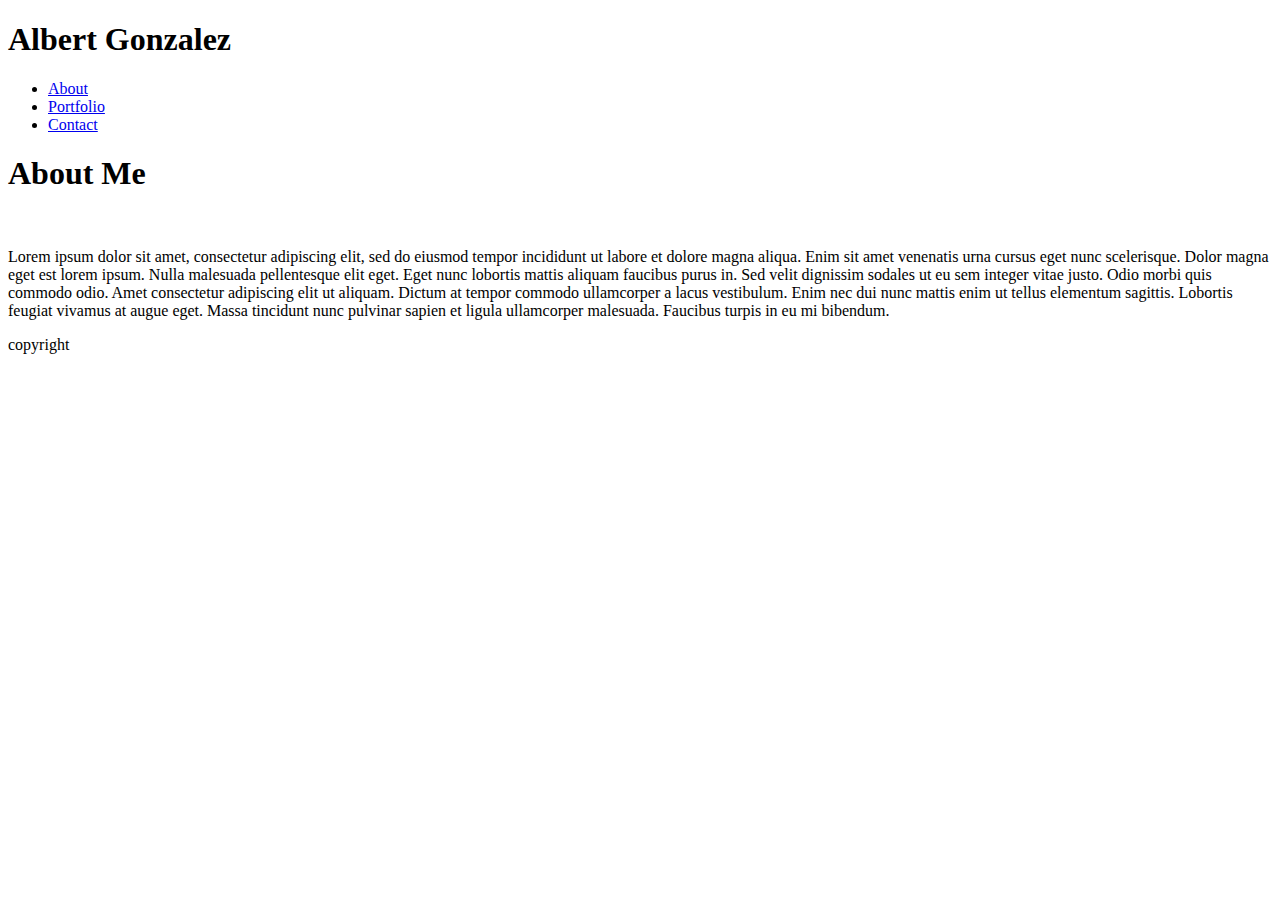
==== index.html @ 4e10dd17 "added html and bootstrap" ====
<!DOCTYPE html>
<html lang="en">
<head>
    <meta charset="UTF-8">
    <link rel="stylesheet" href="https://stackpath.bootstrapcdn.com/bootstrap/4.1.3/css/bootstrap.min.css" integrity="sha384-MCw98/SFnGE8fJT3GXwEOngsV7Zt27NXFoaoApmYm81iuXoPkFOJwJ8ERdknLPMO" crossorigin="anonymous">
    <link rel="stylesheet" href="assets/style.css">
    <title>Document</title>
</head>
<body>
    <nav class="navbar">
        <div class="">
            <h1>Albert Gonzalez</h1>
        </div>
        <div class="navButtons">
            <ul>
                <li><a href="index.html">About</a></li>
                <li><a href="portfolio.html">Portfolio</a></li>
                <li><a href="contact.html">Contact</a></li>
            </ul>
        </div>
    </nav>
    <div class="content">
        <div>
            <h1>About Me</h1>
        </div>
        <img src="http://placehold.it/200x200" alt="">
        <p>Lorem ipsum dolor sit amet, consectetur adipiscing elit, sed do eiusmod tempor incididunt ut labore et dolore magna aliqua. Enim sit amet venenatis urna cursus eget nunc scelerisque. Dolor magna eget est lorem ipsum. Nulla malesuada pellentesque elit eget. Eget nunc lobortis mattis aliquam faucibus purus in. Sed velit dignissim sodales ut eu sem integer vitae justo. Odio morbi quis commodo odio. Amet consectetur adipiscing elit ut aliquam. Dictum at tempor commodo ullamcorper a lacus vestibulum. Enim nec dui nunc mattis enim ut tellus elementum sagittis. Lobortis feugiat vivamus at augue eget. Massa tincidunt nunc pulvinar sapien et ligula ullamcorper malesuada. Faucibus turpis in eu mi bibendum.</p>
    </div>
    <footer>
        <div>
            <p>copyright</p>
        </div>
    </footer>
</body>
</html>
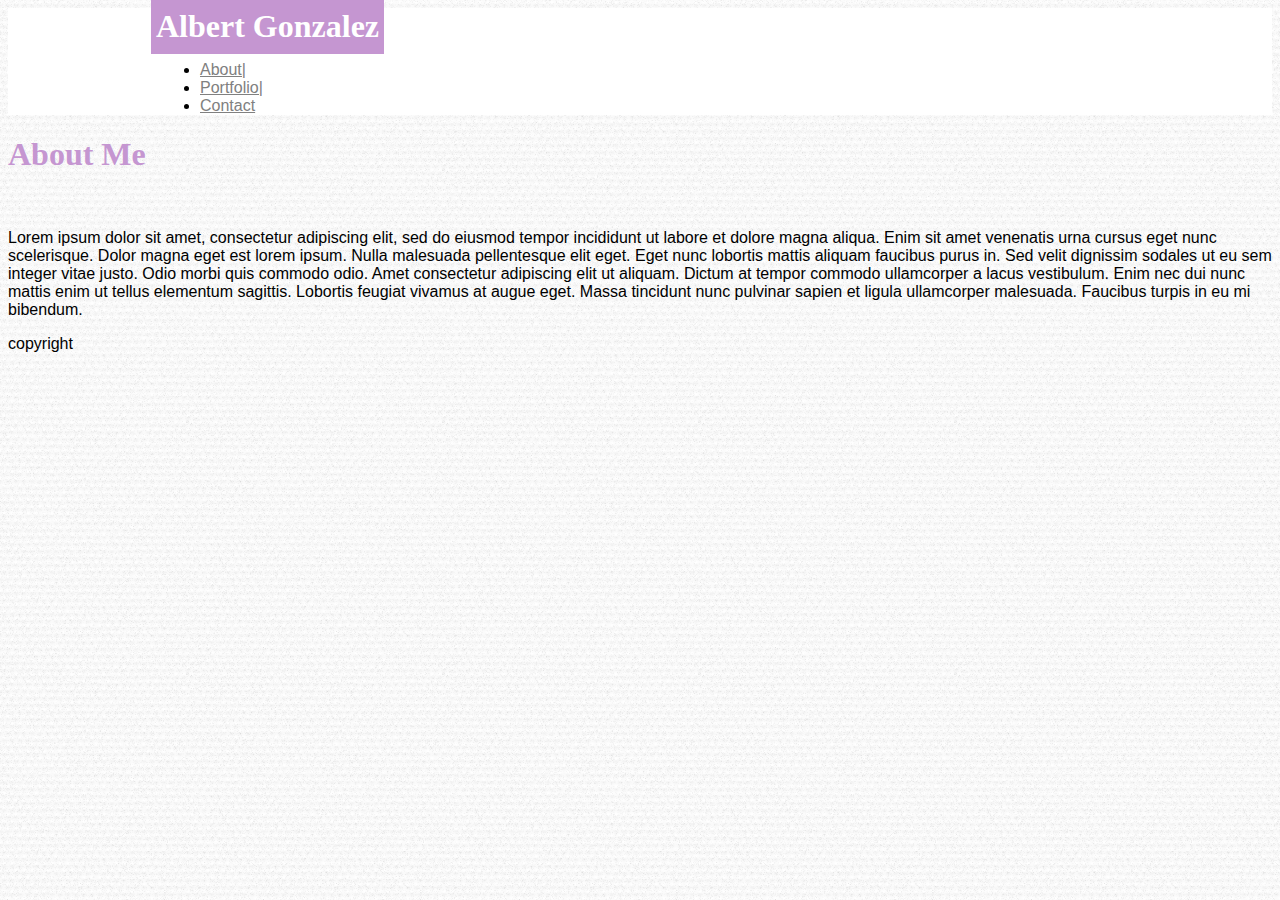
==== commit ca4d3e69: "Styled navba" ====
--- a/index.html
+++ b/index.html
@@ -7,18 +7,20 @@
     <title>Document</title>
 </head>
 <body>
-    <nav class="navbar">
-        <div class="">
-            <h1>Albert Gonzalez</h1>
-        </div>
-        <div class="navButtons">
-            <ul>
-                <li><a href="index.html">About</a></li>
-                <li><a href="portfolio.html">Portfolio</a></li>
-                <li><a href="contact.html">Contact</a></li>
-            </ul>
-        </div>
-    </nav>
+    <div class="topBar">
+            <nav class="navbar navbar-inverse">
+                    <div class="container-fluid">
+                      <div class="navbar-header">
+                         <h1 class="navbar-header">Albert Gonzalez</h1>
+                      </div>
+                      <ul class="nav navbar-nav navbar-right">
+                            <li><a href="index.html">About|</a></li>
+                            <li><a href="portfolio.html"> Portfolio|</a></li>
+                            <li><a href="contact.html"> Contact</a></li>
+                            </ul>
+                    </div>
+                  </nav>  
+    </div>           
     <div class="content">
         <div>
             <h1>About Me</h1>
--- a/assets/style.css
+++ b/assets/style.css
@@ -0,0 +1,30 @@
+body{
+    background-image: url('../images/white_paperboard.png');
+    font-family: 'Arial', 'Helvetica Neue', Helvetica, sans-serif;
+  }
+  h1{
+    font-family: 'Georgia', Times, Times New Roman, serif;
+    color:  rgb(197, 150, 209);
+  } 
+nav{
+    margin: auto;
+    width: 960px;
+    background-color: white;
+}
+.topBar{
+  background-color: white;
+}
+.navbar-nav { 
+  flex-direction: row;
+}
+nav a{
+  color: gray;
+}
+.navbar-header{
+  background-color:  rgb(197, 150, 209);
+  color: white;
+  padding: 10px 5px;
+  margin: -7px;
+  display: inline;
+
+}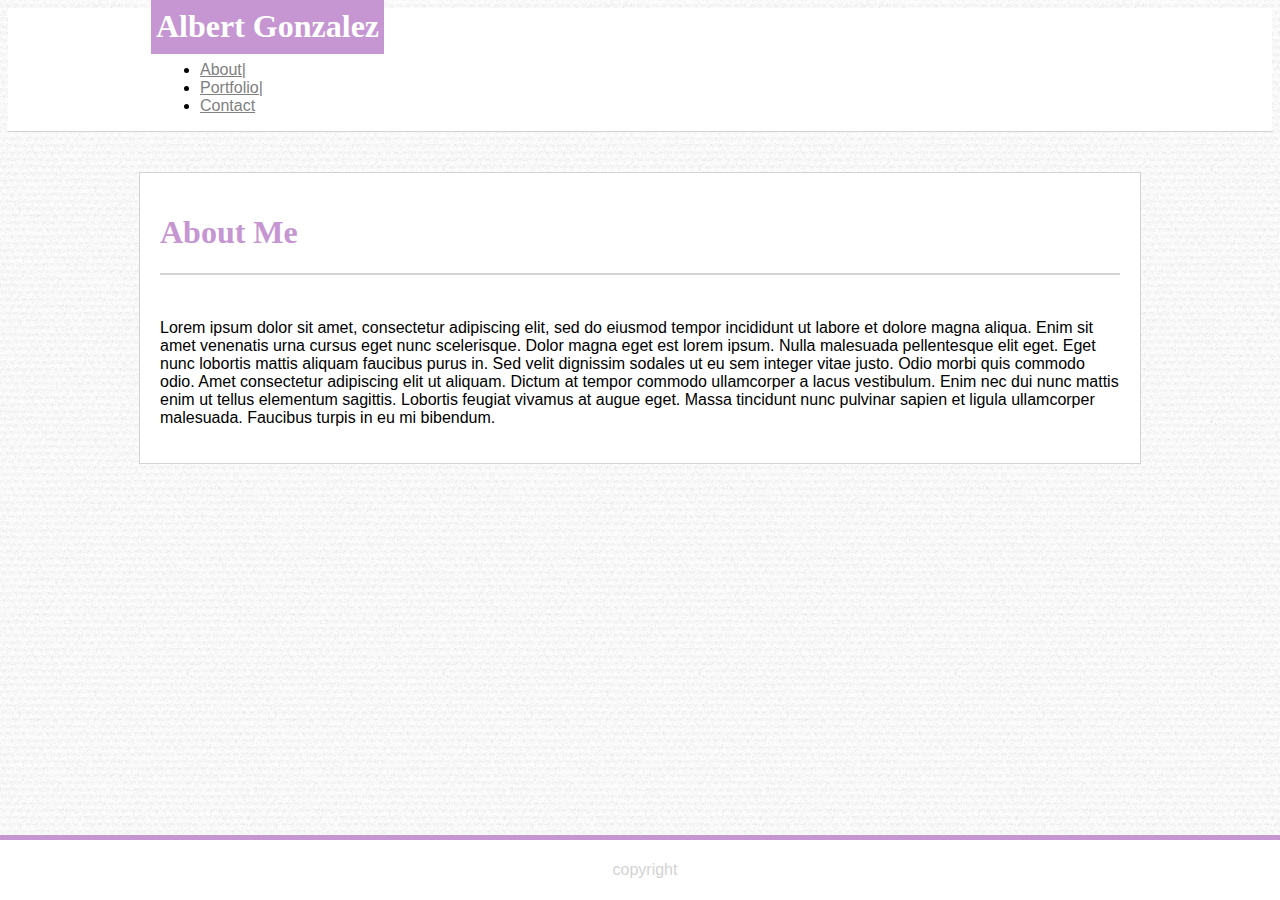
==== commit c23998d1: "fixed styles and index page" ====
--- a/index.html
+++ b/index.html
@@ -22,13 +22,23 @@
                   </nav>  
     </div>           
     <div class="content">
-        <div>
+        <div class="contentHeader">
             <h1>About Me</h1>
         </div>
-        <img src="http://placehold.it/200x200" alt="">
-        <p>Lorem ipsum dolor sit amet, consectetur adipiscing elit, sed do eiusmod tempor incididunt ut labore et dolore magna aliqua. Enim sit amet venenatis urna cursus eget nunc scelerisque. Dolor magna eget est lorem ipsum. Nulla malesuada pellentesque elit eget. Eget nunc lobortis mattis aliquam faucibus purus in. Sed velit dignissim sodales ut eu sem integer vitae justo. Odio morbi quis commodo odio. Amet consectetur adipiscing elit ut aliquam. Dictum at tempor commodo ullamcorper a lacus vestibulum. Enim nec dui nunc mattis enim ut tellus elementum sagittis. Lobortis feugiat vivamus at augue eget. Massa tincidunt nunc pulvinar sapien et ligula ullamcorper malesuada. Faucibus turpis in eu mi bibendum.</p>
+        <div class="container">
+            <div class="row">
+                <div class="col-4">
+                        <img src="http://placehold.it/200x200" alt="">
+                </div>
+                <div class="col-8">
+                        <p>Lorem ipsum dolor sit amet, consectetur adipiscing elit, sed do eiusmod tempor incididunt ut labore et dolore magna aliqua. Enim sit amet venenatis urna cursus eget nunc scelerisque. Dolor magna eget est lorem ipsum. Nulla malesuada pellentesque elit eget. Eget nunc lobortis mattis aliquam faucibus purus in. Sed velit dignissim sodales ut eu sem integer vitae justo. Odio morbi quis commodo odio. Amet consectetur adipiscing elit ut aliquam. Dictum at tempor commodo ullamcorper a lacus vestibulum. Enim nec dui nunc mattis enim ut tellus elementum sagittis. Lobortis feugiat vivamus at augue eget. Massa tincidunt nunc pulvinar sapien et ligula ullamcorper malesuada. Faucibus turpis in eu mi bibendum.</p>
+                </div>
+            </div>
+
+        </div>
+        
     </div>
-    <footer>
+    <footer class="page-footer">
         <div>
             <p>copyright</p>
         </div>
--- a/assets/style.css
+++ b/assets/style.css
@@ -13,6 +13,7 @@
 }
 .topBar{
   background-color: white;
+  border-bottom: solid lightgrey 1px;
 }
 .navbar-nav { 
   flex-direction: row;
@@ -27,4 +28,32 @@
   margin: -7px;
   display: inline;
 
+}
+
+.content{
+  width: 960px;
+  background-color: white;
+  margin: auto;
+  margin-top: 40px; 
+  padding: 20px;
+  border: solid lightgrey 1px;
+}
+
+.contentHeader{
+  border-bottom:solid lightgrey 2px;
+
+  margin-bottom: 10px; 
+}
+
+.page-footer{
+ 
+    position: fixed;
+    left: 0;
+    bottom: 0;
+    width: 100%;
+    background-color: white;
+    color: lightgrey;
+    text-align: center;
+  border-top:solid rgb(197, 150, 209) 5px;
+  padding: 5px;
 }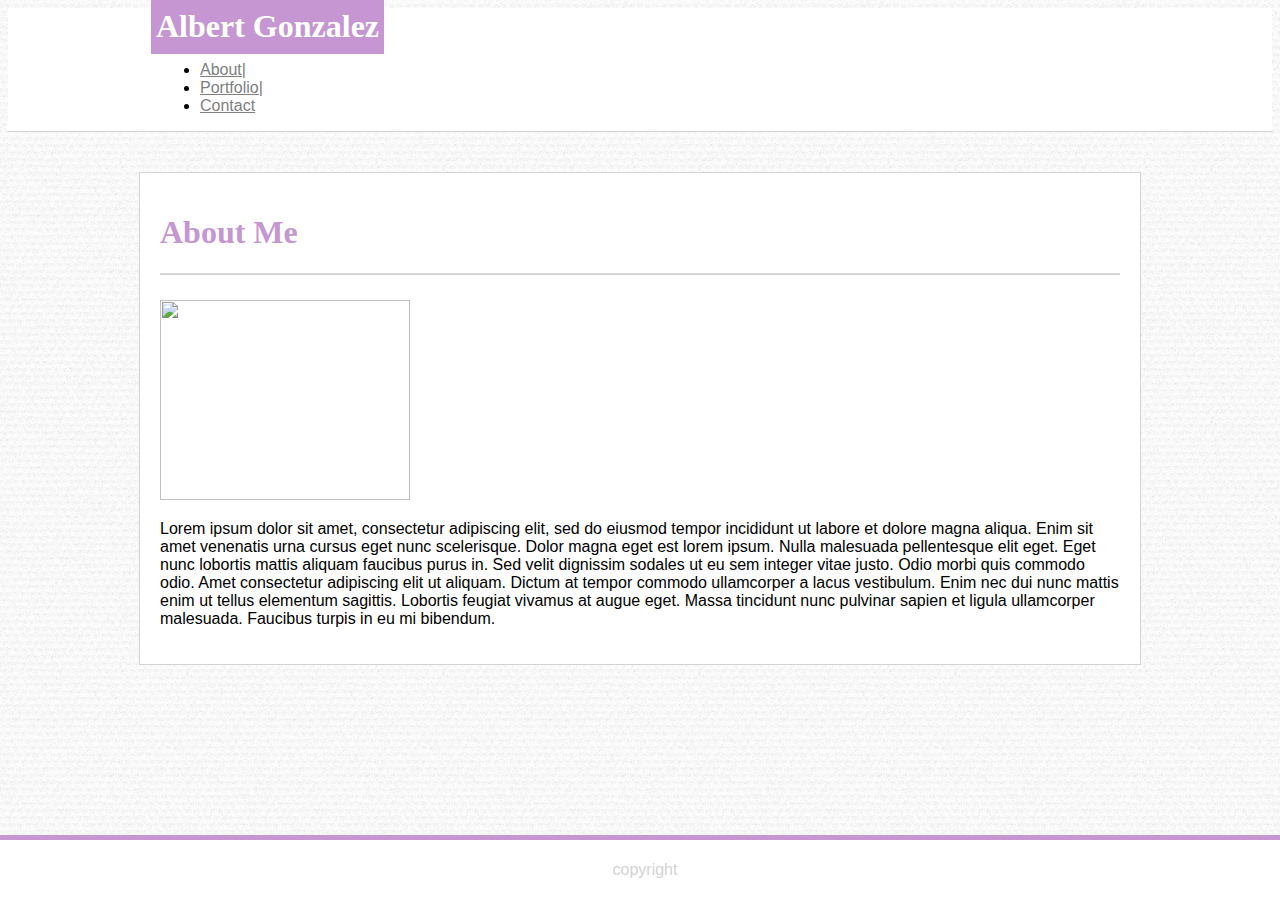
==== commit 00fc4ffd: "compketed portfolio added profile pic" ====
--- a/index.html
+++ b/index.html
@@ -28,7 +28,7 @@
         <div class="container">
             <div class="row">
                 <div class="col-4">
-                        <img src="http://placehold.it/200x200" alt="">
+                        <img id="profilepic" src="images/profilepic.png" alt="">
                 </div>
                 <div class="col-8">
                         <p>Lorem ipsum dolor sit amet, consectetur adipiscing elit, sed do eiusmod tempor incididunt ut labore et dolore magna aliqua. Enim sit amet venenatis urna cursus eget nunc scelerisque. Dolor magna eget est lorem ipsum. Nulla malesuada pellentesque elit eget. Eget nunc lobortis mattis aliquam faucibus purus in. Sed velit dignissim sodales ut eu sem integer vitae justo. Odio morbi quis commodo odio. Amet consectetur adipiscing elit ut aliquam. Dictum at tempor commodo ullamcorper a lacus vestibulum. Enim nec dui nunc mattis enim ut tellus elementum sagittis. Lobortis feugiat vivamus at augue eget. Massa tincidunt nunc pulvinar sapien et ligula ullamcorper malesuada. Faucibus turpis in eu mi bibendum.</p>
--- a/assets/style.css
+++ b/assets/style.css
@@ -56,4 +56,56 @@
     text-align: center;
   border-top:solid rgb(197, 150, 209) 5px;
   padding: 5px;
+}
+.tech1{
+  background-image: url(../images/tech1.jpg);
+  height: 175px;
+  width: 150px;
+  
+}
+.tech2{
+  background-image: url(../images/tech2.jpg);
+  height: 175px;
+  width: 150px;
+  
+}
+.tech3{
+  background-image: url(../images/tech3.jpg);
+  height: 175px;
+  width: 150px;
+  
+}
+.tech4{
+  background-image: url(../images/tech4.jpg);
+  height: 175px;
+  width: 150px;
+  
+}
+.tech5{
+  background-image: url(../images/tech5.jpg);
+  height: 175px;
+  width: 150px;
+  
+}
+div.row div.col-3{
+  margin:15px;
+}
+
+div.row div.col-3 a{
+  background-color: rgb(197, 150, 209);
+  text-align: center;
+  width: 100%;
+  margin: auto;
+  display: block;
+  position: absolute;
+  left: 0;
+  bottom: 0;
+  padding: 5px;
+  color: rgb(43, 43, 43);
+}
+
+#profilepic{
+  margin-top: 15px; 
+  width: 250px;
+  height: 200px;
 }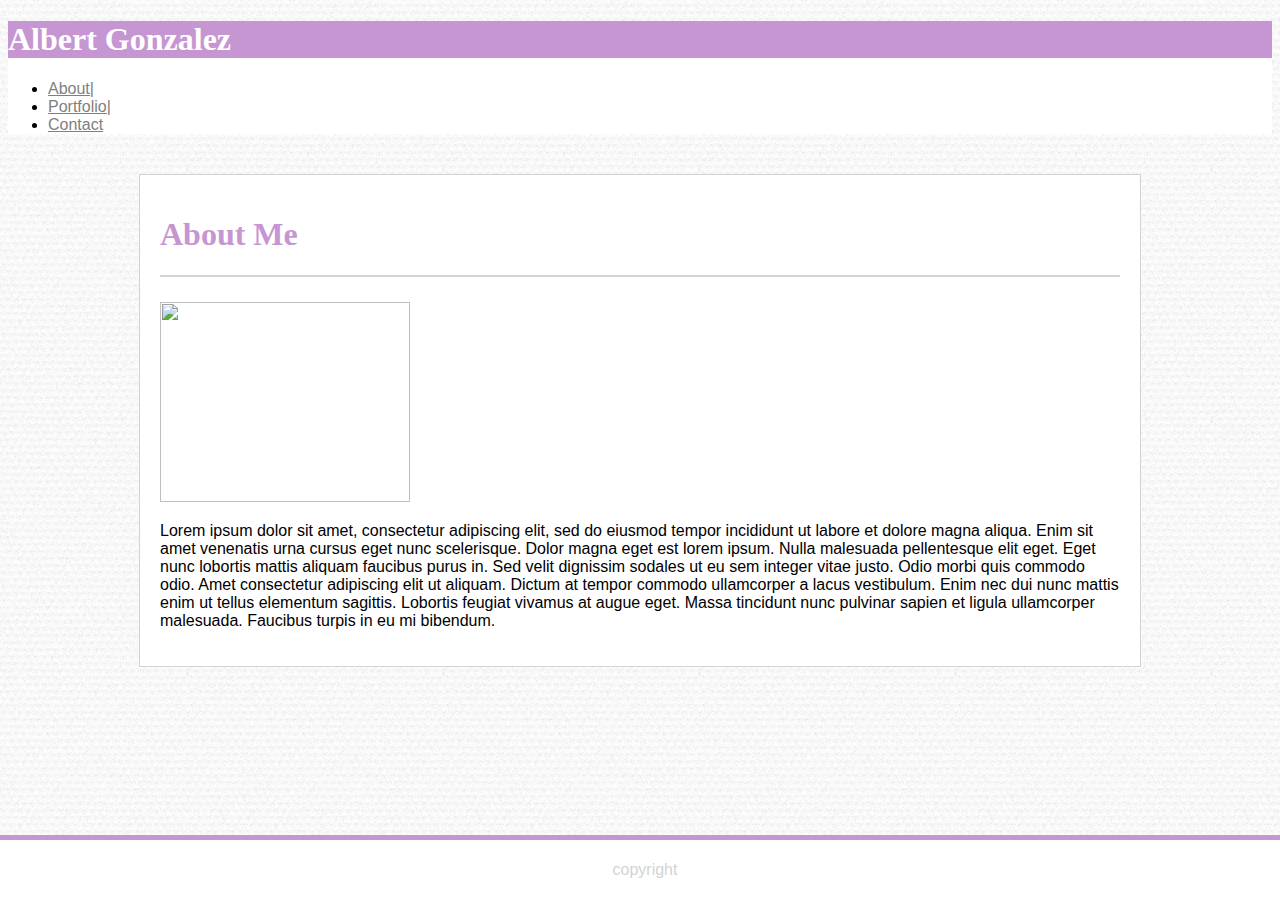
==== commit d8140ef8: "bootstrap is really hard:/" ====
--- a/index.html
+++ b/index.html
@@ -7,30 +7,31 @@
     <title>Document</title>
 </head>
 <body>
-    <div class="topBar">
-            <nav class="navbar navbar-inverse">
-                    <div class="container-fluid">
-                      <div class="navbar-header">
-                         <h1 class="navbar-header">Albert Gonzalez</h1>
-                      </div>
-                      <ul class="nav navbar-nav navbar-right">
-                            <li><a href="index.html">About|</a></li>
-                            <li><a href="portfolio.html"> Portfolio|</a></li>
-                            <li><a href="contact.html"> Contact</a></li>
-                            </ul>
-                    </div>
-                  </nav>  
-    </div>           
+    
+    <nav class="navbar navbar-inverse">
+        <div class="container-fluid">
+          <div class="navbar-header">
+             <h1 class="navbar-header">Albert Gonzalez</h1>
+          </div>
+          <ul class="nav navbar-nav align-center">
+                <li><a href="index.html">About|</a></li>
+                <li><a href="portfolio.html"> Portfolio|</a></li>
+                <li><a href="contact.html"> Contact</a></li>
+                </ul>
+        </div>
+      </nav>  
+
+        </div>       
     <div class="content">
         <div class="contentHeader">
             <h1>About Me</h1>
         </div>
         <div class="container">
             <div class="row">
-                <div class="col-4">
+                <div class="col-10 col-md-4">
                         <img id="profilepic" src="images/profilepic.png" alt="">
                 </div>
-                <div class="col-8">
+                <div class="col-3 col-md-4">
                         <p>Lorem ipsum dolor sit amet, consectetur adipiscing elit, sed do eiusmod tempor incididunt ut labore et dolore magna aliqua. Enim sit amet venenatis urna cursus eget nunc scelerisque. Dolor magna eget est lorem ipsum. Nulla malesuada pellentesque elit eget. Eget nunc lobortis mattis aliquam faucibus purus in. Sed velit dignissim sodales ut eu sem integer vitae justo. Odio morbi quis commodo odio. Amet consectetur adipiscing elit ut aliquam. Dictum at tempor commodo ullamcorper a lacus vestibulum. Enim nec dui nunc mattis enim ut tellus elementum sagittis. Lobortis feugiat vivamus at augue eget. Massa tincidunt nunc pulvinar sapien et ligula ullamcorper malesuada. Faucibus turpis in eu mi bibendum.</p>
                 </div>
             </div>
@@ -44,4 +45,4 @@
         </div>
     </footer>
 </body>
-</html>+</html>
--- a/assets/style.css
+++ b/assets/style.css
@@ -6,28 +6,23 @@
     font-family: 'Georgia', Times, Times New Roman, serif;
     color:  rgb(197, 150, 209);
   } 
+
 nav{
-    margin: auto;
-    width: 960px;
-    background-color: white;
-}
-.topBar{
   background-color: white;
-  border-bottom: solid lightgrey 1px;
-}
-.navbar-nav { 
-  flex-direction: row;
 }
 nav a{
   color: gray;
 }
 .navbar-header{
   background-color:  rgb(197, 150, 209);
+}
+.navbar-header h1{
   color: white;
-  padding: 10px 5px;
-  margin: -7px;
-  display: inline;
 
+}
+
+.navbar-nav { 
+  flex-direction: row;
 }
 
 .content{
@@ -87,11 +82,11 @@
   width: 150px;
   
 }
-div.row div.col-3{
+div.portfolioLinks div{
   margin:15px;
 }
 
-div.row div.col-3 a{
+div.portfolioLinks div a{
   background-color: rgb(197, 150, 209);
   text-align: center;
   width: 100%;
